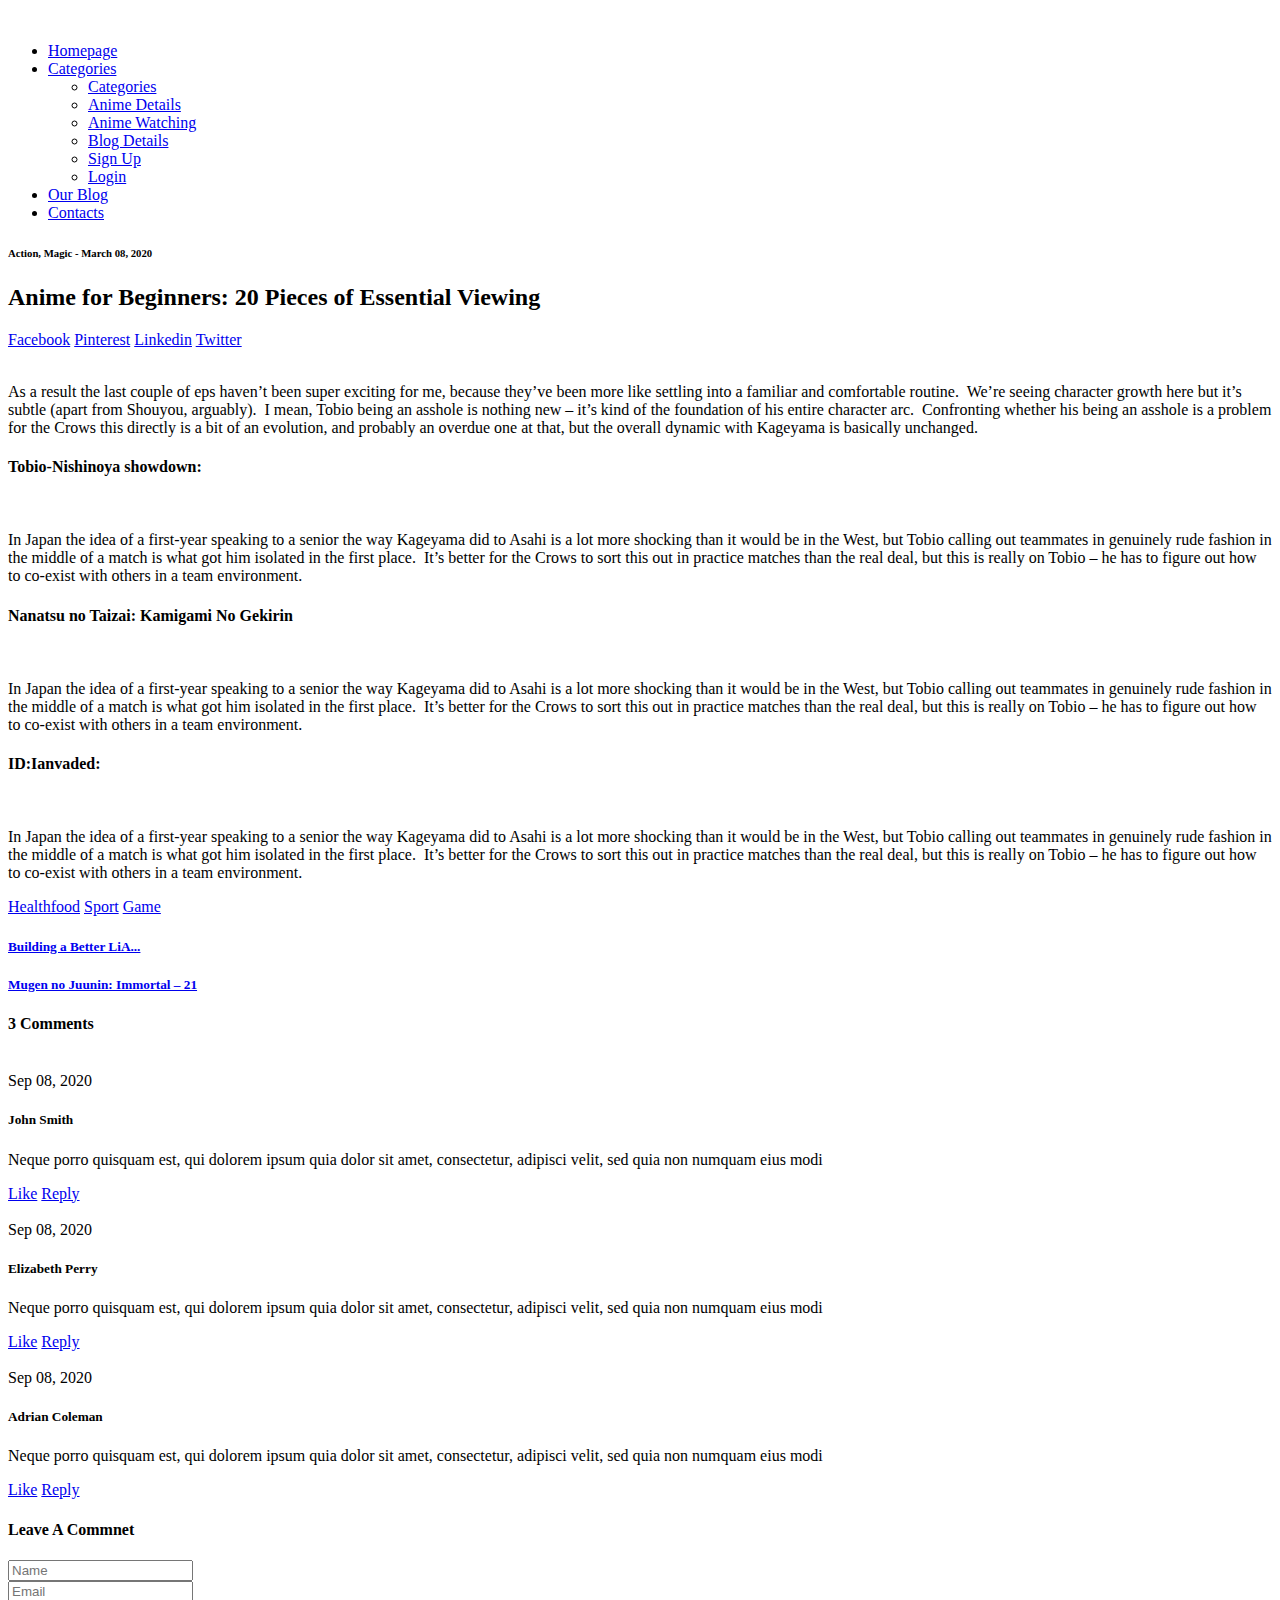
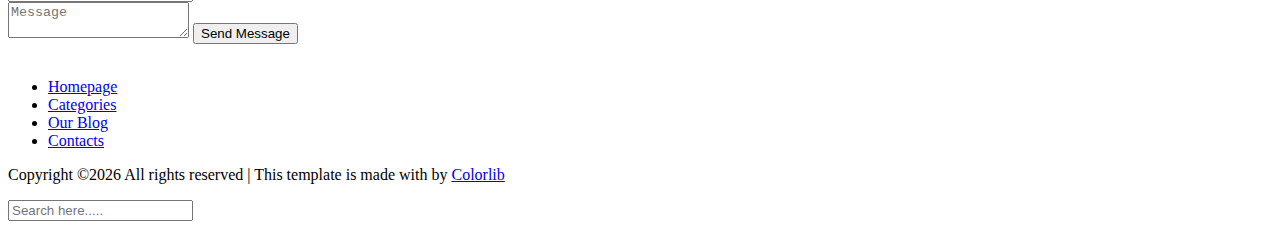
==== src/main/resources/templates/project/blog-details.html @ 60fbdc81 "proejct main design fix" ====
<!DOCTYPE html>
<html lang="zxx">

<head>
    <meta charset="UTF-8">
    <meta name="description" content="Anime Template">
    <meta name="keywords" content="Anime, unica, creative, html">
    <meta name="viewport" content="width=device-width, initial-scale=1.0">
    <meta http-equiv="X-UA-Compatible" content="ie=edge">
    <title>Anime | Template</title>

    <!-- Google Font -->
    <link href="https://fonts.googleapis.com/css2?family=Oswald:wght@300;400;500;600;700&display=swap" rel="stylesheet">
    <link href="https://fonts.googleapis.com/css2?family=Mulish:wght@300;400;500;600;700;800;900&display=swap"
    rel="stylesheet">

    <!-- Css Styles -->
    <link rel="stylesheet" href="css/bootstrap.min.css" type="text/css">
    <link rel="stylesheet" href="css/font-awesome.min.css" type="text/css">
    <link rel="stylesheet" href="css/elegant-icons.css" type="text/css">
    <link rel="stylesheet" href="css/plyr.css" type="text/css">
    <link rel="stylesheet" href="css/nice-select.css" type="text/css">
    <link rel="stylesheet" href="css/owl.carousel.min.css" type="text/css">
    <link rel="stylesheet" href="css/slicknav.min.css" type="text/css">
    <link rel="stylesheet" href="css/style.css" type="text/css">
</head>

<body>
    <!-- Page Preloder -->
    <div id="preloder">
        <div class="loader"></div>
    </div>

    <!-- Header Section Begin -->
    <header class="header">
        <div class="container">
            <div class="row">
                <div class="col-lg-2">
                    <div class="header__logo">
                        <a href="./index.html">
                            <img src="img/logo.png" alt="">
                        </a>
                    </div>
                </div>
                <div class="col-lg-8">
                    <div class="header__nav">
                        <nav class="header__menu mobile-menu">
                            <ul>
                                <li><a href="./index.html">Homepage</a></li>
                                <li><a href="./categories.html">Categories <span class="arrow_carrot-down"></span></a>
                                    <ul class="dropdown">
                                        <li><a href="./categories.html">Categories</a></li>
                                        <li><a href="./anime-details.html">Anime Details</a></li>
                                        <li><a href="./anime-watching.html">Anime Watching</a></li>
                                        <li><a href="./blog-details.html">Blog Details</a></li>
                                        <li><a href="./signup.html">Sign Up</a></li>
                                        <li><a href="./login.html">Login</a></li>
                                    </ul>
                                </li>
                                <li class="active"><a href="./blog.html">Our Blog</a></li>
                                <li><a href="#">Contacts</a></li>
                            </ul>
                        </nav>
                    </div>
                </div>
                <div class="col-lg-2">
                    <div class="header__right">
                        <a href="#" class="search-switch"><span class="icon_search"></span></a>
                        <a href="./login.html"><span class="icon_profile"></span></a>
                    </div>
                </div>
            </div>
            <div id="mobile-menu-wrap"></div>
        </div>
    </header>
    <!-- Header End -->

    <!-- Blog Details Section Begin -->
    <section class="blog-details spad">
        <div class="container">
            <div class="row d-flex justify-content-center">
                <div class="col-lg-8">
                    <div class="blog__details__title">
                        <h6>Action, Magic <span>- March 08, 2020</span></h6>
                        <h2>Anime for Beginners: 20 Pieces of Essential Viewing</h2>
                        <div class="blog__details__social">
                            <a href="#" class="facebook"><i class="fa fa-facebook-square"></i> Facebook</a>
                            <a href="#" class="pinterest"><i class="fa fa-pinterest"></i> Pinterest</a>
                            <a href="#" class="linkedin"><i class="fa fa-linkedin-square"></i> Linkedin</a>
                            <a href="#" class="twitter"><i class="fa fa-twitter-square"></i> Twitter</a>
                        </div>
                    </div>
                </div>
                <div class="col-lg-12">
                    <div class="blog__details__pic">
                        <img src="img/blog/details/blog-details-pic.jpg" alt="">
                    </div>
                </div>
                <div class="col-lg-8">
                    <div class="blog__details__content">
                        <div class="blog__details__text">
                            <p>As a result the last couple of eps haven’t been super exciting for me, because they’ve
                                been more like settling into a familiar and comfortable routine.  We’re seeing character
                                growth here but it’s subtle (apart from Shouyou, arguably).  I mean, Tobio being an
                                asshole is nothing new – it’s kind of the foundation of his entire character arc. 
                                Confronting whether his being an asshole is a problem for the Crows this directly is a
                                bit of an evolution, and probably an overdue one at that, but the overall dynamic with
                            Kageyama is basically unchanged.</p>
                        </div>
                        <div class="blog__details__item__text">
                            <h4>Tobio-Nishinoya showdown:</h4>
                            <img src="img/blog/details/bd-item-1.jpg" alt="">
                            <p>In Japan the idea of a first-year speaking to a senior the way Kageyama did to Asahi is a
                                lot more shocking than it would be in the West, but Tobio calling out teammates in
                                genuinely rude fashion in the middle of a match is what got him isolated in the first
                                place.  It’s better for the Crows to sort this out in practice matches than the real
                                deal, but this is really on Tobio – he has to figure out how to co-exist with others in
                            a team environment.</p>
                        </div>
                        <div class="blog__details__item__text">
                            <h4>Nanatsu no Taizai: Kamigami No Gekirin</h4>
                            <img src="img/blog/details/bd-item-2.jpg" alt="">
                            <p>In Japan the idea of a first-year speaking to a senior the way Kageyama did to Asahi is a
                                lot more shocking than it would be in the West, but Tobio calling out teammates in
                                genuinely rude fashion in the middle of a match is what got him isolated in the first
                                place.  It’s better for the Crows to sort this out in practice matches than the real
                                deal, but this is really on Tobio – he has to figure out how to co-exist with others in
                            a team environment.</p>
                        </div>
                        <div class="blog__details__item__text">
                            <h4>ID:Ianvaded:</h4>
                            <img src="img/blog/details/bd-item-3.jpg" alt="">
                            <p>In Japan the idea of a first-year speaking to a senior the way Kageyama did to Asahi is a
                                lot more shocking than it would be in the West, but Tobio calling out teammates in
                                genuinely rude fashion in the middle of a match is what got him isolated in the first
                                place.  It’s better for the Crows to sort this out in practice matches than the real
                                deal, but this is really on Tobio – he has to figure out how to co-exist with others in
                            a team environment.</p>
                        </div>
                        <div class="blog__details__tags">
                            <a href="#">Healthfood</a>
                            <a href="#">Sport</a>
                            <a href="#">Game</a>
                        </div>
                        <div class="blog__details__btns">
                            <div class="row">
                                <div class="col-lg-6">
                                    <div class="blog__details__btns__item">
                                        <h5><a href="#"><span class="arrow_left"></span> Building a Better LiA...</a>
                                        </h5>
                                    </div>
                                </div>
                                <div class="col-lg-6">
                                    <div class="blog__details__btns__item next__btn">
                                        <h5><a href="#">Mugen no Juunin: Immortal – 21 <span
                                            class="arrow_right"></span></a></h5>
                                        </div>
                                    </div>
                                </div>
                            </div>
                            <div class="blog__details__comment">
                                <h4>3 Comments</h4>
                                <div class="blog__details__comment__item">
                                    <div class="blog__details__comment__item__pic">
                                        <img src="img/blog/details/comment-1.png" alt="">
                                    </div>
                                    <div class="blog__details__comment__item__text">
                                        <span>Sep 08, 2020</span>
                                        <h5>John Smith</h5>
                                        <p>Neque porro quisquam est, qui dolorem ipsum quia dolor sit amet, consectetur,
                                        adipisci velit, sed quia non numquam eius modi</p>
                                        <a href="#">Like</a>
                                        <a href="#">Reply</a>
                                    </div>
                                </div>
                                <div class="blog__details__comment__item blog__details__comment__item--reply">
                                    <div class="blog__details__comment__item__pic">
                                        <img src="img/blog/details/comment-2.png" alt="">
                                    </div>
                                    <div class="blog__details__comment__item__text">
                                        <span>Sep 08, 2020</span>
                                        <h5>Elizabeth Perry</h5>
                                        <p>Neque porro quisquam est, qui dolorem ipsum quia dolor sit amet, consectetur,
                                        adipisci velit, sed quia non numquam eius modi</p>
                                        <a href="#">Like</a>
                                        <a href="#">Reply</a>
                                    </div>
                                </div>
                                <div class="blog__details__comment__item">
                                    <div class="blog__details__comment__item__pic">
                                        <img src="img/blog/details/comment-3.png" alt="">
                                    </div>
                                    <div class="blog__details__comment__item__text">
                                        <span>Sep 08, 2020</span>
                                        <h5>Adrian Coleman</h5>
                                        <p>Neque porro quisquam est, qui dolorem ipsum quia dolor sit amet, consectetur,
                                        adipisci velit, sed quia non numquam eius modi</p>
                                        <a href="#">Like</a>
                                        <a href="#">Reply</a>
                                    </div>
                                </div>
                            </div>
                            <div class="blog__details__form">
                                <h4>Leave A Commnet</h4>
                                <form action="#">
                                    <div class="row">
                                        <div class="col-lg-6 col-md-6 col-sm-6">
                                            <input type="text" placeholder="Name">
                                        </div>
                                        <div class="col-lg-6 col-md-6 col-sm-6">
                                            <input type="text" placeholder="Email">
                                        </div>
                                        <div class="col-lg-12">
                                            <textarea placeholder="Message"></textarea>
                                            <button type="submit" class="site-btn">Send Message</button>
                                        </div>
                                    </div>
                                </form>
                            </div>
                        </div>
                    </div>
                </div>
            </div>
        </section>
        <!-- Blog Details Section End -->

        <!-- Footer Section Begin -->
        <footer class="footer">
            <div class="page-up">
                <a href="#" id="scrollToTopButton"><span class="arrow_carrot-up"></span></a>
            </div>
            <div class="container">
                <div class="row">
                    <div class="col-lg-3">
                        <div class="footer__logo">
                            <a href="./index.html"><img src="img/logo.png" alt=""></a>
                        </div>
                    </div>
                    <div class="col-lg-6">
                        <div class="footer__nav">
                            <ul>
                                <li class="active"><a href="./index.html">Homepage</a></li>
                                <li><a href="./categories.html">Categories</a></li>
                                <li><a href="./blog.html">Our Blog</a></li>
                                <li><a href="#">Contacts</a></li>
                            </ul>
                        </div>
                    </div>
                    <div class="col-lg-3">
                        <p><!-- Link back to Colorlib can't be removed. Template is licensed under CC BY 3.0. -->
                          Copyright &copy;<script>document.write(new Date().getFullYear());</script> All rights reserved | This template is made with <i class="fa fa-heart" aria-hidden="true"></i> by <a href="https://colorlib.com" target="_blank">Colorlib</a>
                          <!-- Link back to Colorlib can't be removed. Template is licensed under CC BY 3.0. --></p>

                      </div>
                  </div>
              </div>
          </footer>
          <!-- Footer Section End -->

          <!-- Search model Begin -->
          <div class="search-model">
            <div class="h-100 d-flex align-items-center justify-content-center">
                <div class="search-close-switch"><i class="icon_close"></i></div>
                <form class="search-model-form">
                    <input type="text" id="search-input" placeholder="Search here.....">
                </form>
            </div>
        </div>
        <!-- Search model end -->

        <!-- Js Plugins -->
        <script src="js/jquery-3.3.1.min.js"></script>
        <script src="js/bootstrap.min.js"></script>
        <script src="js/player.js"></script>
        <script src="js/jquery.nice-select.min.js"></script>
        <script src="js/mixitup.min.js"></script>
        <script src="js/jquery.slicknav.js"></script>
        <script src="js/owl.carousel.min.js"></script>
        <script src="js/main.js"></script>

    </body>

    </html>
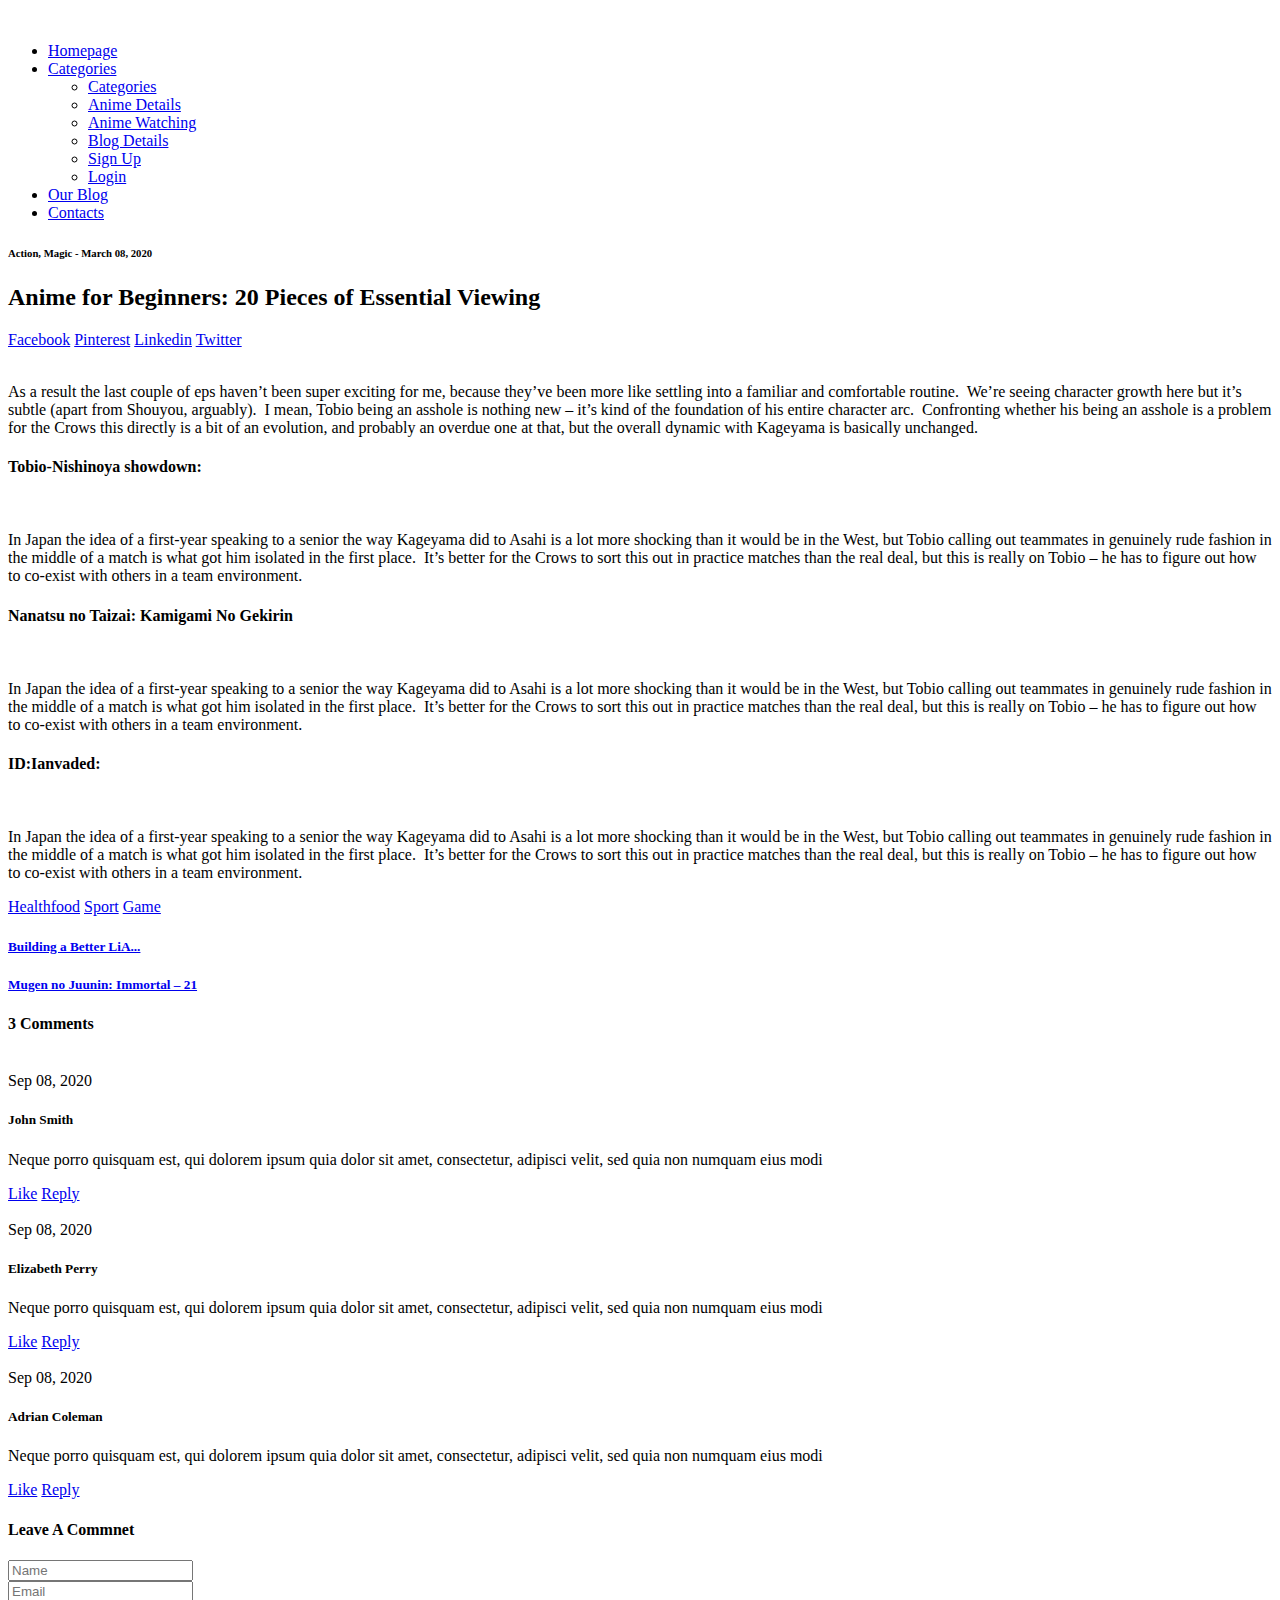
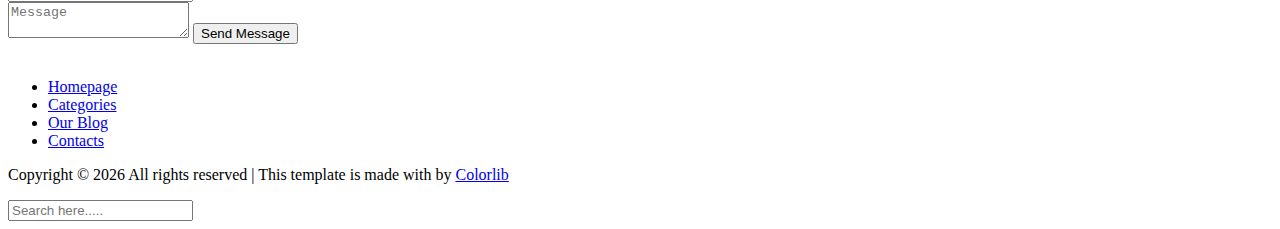
==== commit d2a63306: "project 4days" ====
--- a/src/main/resources/templates/project/blog-details.html
+++ b/src/main/resources/templates/project/blog-details.html
@@ -1,283 +1,291 @@
 <!DOCTYPE html>
 <html lang="zxx">
-
-<head>
-    <meta charset="UTF-8">
-    <meta name="description" content="Anime Template">
-    <meta name="keywords" content="Anime, unica, creative, html">
-    <meta name="viewport" content="width=device-width, initial-scale=1.0">
-    <meta http-equiv="X-UA-Compatible" content="ie=edge">
+  <head>
+    <meta charset="UTF-8" />
+    <meta name="description" content="Anime Template" />
+    <meta name="keywords" content="Anime, unica, creative, html" />
+    <meta name="viewport" content="width=device-width, initial-scale=1.0" />
+    <meta http-equiv="X-UA-Compatible" content="ie=edge" />
     <title>Anime | Template</title>
 
     <!-- Google Font -->
-    <link href="https://fonts.googleapis.com/css2?family=Oswald:wght@300;400;500;600;700&display=swap" rel="stylesheet">
-    <link href="https://fonts.googleapis.com/css2?family=Mulish:wght@300;400;500;600;700;800;900&display=swap"
-    rel="stylesheet">
+    <link href="https://fonts.googleapis.com/css2?family=Oswald:wght@300;400;500;600;700&display=swap" rel="stylesheet" />
+    <link href="https://fonts.googleapis.com/css2?family=Mulish:wght@300;400;500;600;700;800;900&display=swap" rel="stylesheet" />
 
     <!-- Css Styles -->
-    <link rel="stylesheet" href="css/bootstrap.min.css" type="text/css">
-    <link rel="stylesheet" href="css/font-awesome.min.css" type="text/css">
-    <link rel="stylesheet" href="css/elegant-icons.css" type="text/css">
-    <link rel="stylesheet" href="css/plyr.css" type="text/css">
-    <link rel="stylesheet" href="css/nice-select.css" type="text/css">
-    <link rel="stylesheet" href="css/owl.carousel.min.css" type="text/css">
-    <link rel="stylesheet" href="css/slicknav.min.css" type="text/css">
-    <link rel="stylesheet" href="css/style.css" type="text/css">
-</head>
-
-<body>
+    <link rel="stylesheet" href="/css/bootstrap.min.css" type="text/css" />
+    <link rel="stylesheet" href="/css/font-awesome.min.css" type="text/css" />
+    <link rel="stylesheet" href="/css/elegant-icons.css" type="text/css" />
+    <link rel="stylesheet" href="/css/plyr.css" type="text/css" />
+    <link rel="stylesheet" href="/css/nice-select.css" type="text/css" />
+    <link rel="stylesheet" href="/css/owl.carousel.min.css" type="text/css" />
+    <link rel="stylesheet" href="/css/slicknav.min.css" type="text/css" />
+    <link rel="stylesheet" href="/css/style.css" type="text/css" />
+  </head>
+
+  <body>
     <!-- Page Preloder -->
     <div id="preloder">
-        <div class="loader"></div>
+      <div class="loader"></div>
     </div>
 
     <!-- Header Section Begin -->
     <header class="header">
-        <div class="container">
-            <div class="row">
-                <div class="col-lg-2">
-                    <div class="header__logo">
-                        <a href="./index.html">
-                            <img src="img/logo.png" alt="">
-                        </a>
-                    </div>
-                </div>
-                <div class="col-lg-8">
-                    <div class="header__nav">
-                        <nav class="header__menu mobile-menu">
-                            <ul>
-                                <li><a href="./index.html">Homepage</a></li>
-                                <li><a href="./categories.html">Categories <span class="arrow_carrot-down"></span></a>
-                                    <ul class="dropdown">
-                                        <li><a href="./categories.html">Categories</a></li>
-                                        <li><a href="./anime-details.html">Anime Details</a></li>
-                                        <li><a href="./anime-watching.html">Anime Watching</a></li>
-                                        <li><a href="./blog-details.html">Blog Details</a></li>
-                                        <li><a href="./signup.html">Sign Up</a></li>
-                                        <li><a href="./login.html">Login</a></li>
-                                    </ul>
-                                </li>
-                                <li class="active"><a href="./blog.html">Our Blog</a></li>
-                                <li><a href="#">Contacts</a></li>
-                            </ul>
-                        </nav>
-                    </div>
-                </div>
-                <div class="col-lg-2">
-                    <div class="header__right">
-                        <a href="#" class="search-switch"><span class="icon_search"></span></a>
-                        <a href="./login.html"><span class="icon_profile"></span></a>
-                    </div>
-                </div>
-            </div>
-            <div id="mobile-menu-wrap"></div>
+      <div class="container">
+        <div class="row">
+          <div class="col-lg-2">
+            <div class="header__logo">
+              <a href="./index.html">
+                <img src="img/logo.png" alt="" />
+              </a>
+            </div>
+          </div>
+          <div class="col-lg-8">
+            <div class="header__nav">
+              <nav class="header__menu mobile-menu">
+                <ul>
+                  <li><a href="./index.html">Homepage</a></li>
+                  <li>
+                    <a href="./categories.html">Categories <span class="arrow_carrot-down"></span></a>
+                    <ul class="dropdown">
+                      <li><a href="./categories.html">Categories</a></li>
+                      <li><a href="./anime-details.html">Anime Details</a></li>
+                      <li><a href="./anime-watching.html">Anime Watching</a></li>
+                      <li><a href="./blog-details.html">Blog Details</a></li>
+                      <li><a href="./signup.html">Sign Up</a></li>
+                      <li><a href="./login.html">Login</a></li>
+                    </ul>
+                  </li>
+                  <li class="active"><a href="./blog.html">Our Blog</a></li>
+                  <li><a href="#">Contacts</a></li>
+                </ul>
+              </nav>
+            </div>
+          </div>
+          <div class="col-lg-2">
+            <div class="header__right">
+              <a href="#" class="search-switch"><span class="icon_search"></span></a>
+              <a href="./login.html"><span class="icon_profile"></span></a>
+            </div>
+          </div>
         </div>
+        <div id="mobile-menu-wrap"></div>
+      </div>
     </header>
     <!-- Header End -->
 
     <!-- Blog Details Section Begin -->
     <section class="blog-details spad">
-        <div class="container">
-            <div class="row d-flex justify-content-center">
-                <div class="col-lg-8">
-                    <div class="blog__details__title">
-                        <h6>Action, Magic <span>- March 08, 2020</span></h6>
-                        <h2>Anime for Beginners: 20 Pieces of Essential Viewing</h2>
-                        <div class="blog__details__social">
-                            <a href="#" class="facebook"><i class="fa fa-facebook-square"></i> Facebook</a>
-                            <a href="#" class="pinterest"><i class="fa fa-pinterest"></i> Pinterest</a>
-                            <a href="#" class="linkedin"><i class="fa fa-linkedin-square"></i> Linkedin</a>
-                            <a href="#" class="twitter"><i class="fa fa-twitter-square"></i> Twitter</a>
-                        </div>
-                    </div>
-                </div>
-                <div class="col-lg-12">
-                    <div class="blog__details__pic">
-                        <img src="img/blog/details/blog-details-pic.jpg" alt="">
-                    </div>
-                </div>
-                <div class="col-lg-8">
-                    <div class="blog__details__content">
-                        <div class="blog__details__text">
-                            <p>As a result the last couple of eps haven’t been super exciting for me, because they’ve
-                                been more like settling into a familiar and comfortable routine.  We’re seeing character
-                                growth here but it’s subtle (apart from Shouyou, arguably).  I mean, Tobio being an
-                                asshole is nothing new – it’s kind of the foundation of his entire character arc. 
-                                Confronting whether his being an asshole is a problem for the Crows this directly is a
-                                bit of an evolution, and probably an overdue one at that, but the overall dynamic with
-                            Kageyama is basically unchanged.</p>
-                        </div>
-                        <div class="blog__details__item__text">
-                            <h4>Tobio-Nishinoya showdown:</h4>
-                            <img src="img/blog/details/bd-item-1.jpg" alt="">
-                            <p>In Japan the idea of a first-year speaking to a senior the way Kageyama did to Asahi is a
-                                lot more shocking than it would be in the West, but Tobio calling out teammates in
-                                genuinely rude fashion in the middle of a match is what got him isolated in the first
-                                place.  It’s better for the Crows to sort this out in practice matches than the real
-                                deal, but this is really on Tobio – he has to figure out how to co-exist with others in
-                            a team environment.</p>
-                        </div>
-                        <div class="blog__details__item__text">
-                            <h4>Nanatsu no Taizai: Kamigami No Gekirin</h4>
-                            <img src="img/blog/details/bd-item-2.jpg" alt="">
-                            <p>In Japan the idea of a first-year speaking to a senior the way Kageyama did to Asahi is a
-                                lot more shocking than it would be in the West, but Tobio calling out teammates in
-                                genuinely rude fashion in the middle of a match is what got him isolated in the first
-                                place.  It’s better for the Crows to sort this out in practice matches than the real
-                                deal, but this is really on Tobio – he has to figure out how to co-exist with others in
-                            a team environment.</p>
-                        </div>
-                        <div class="blog__details__item__text">
-                            <h4>ID:Ianvaded:</h4>
-                            <img src="img/blog/details/bd-item-3.jpg" alt="">
-                            <p>In Japan the idea of a first-year speaking to a senior the way Kageyama did to Asahi is a
-                                lot more shocking than it would be in the West, but Tobio calling out teammates in
-                                genuinely rude fashion in the middle of a match is what got him isolated in the first
-                                place.  It’s better for the Crows to sort this out in practice matches than the real
-                                deal, but this is really on Tobio – he has to figure out how to co-exist with others in
-                            a team environment.</p>
-                        </div>
-                        <div class="blog__details__tags">
-                            <a href="#">Healthfood</a>
-                            <a href="#">Sport</a>
-                            <a href="#">Game</a>
-                        </div>
-                        <div class="blog__details__btns">
-                            <div class="row">
-                                <div class="col-lg-6">
-                                    <div class="blog__details__btns__item">
-                                        <h5><a href="#"><span class="arrow_left"></span> Building a Better LiA...</a>
-                                        </h5>
-                                    </div>
-                                </div>
-                                <div class="col-lg-6">
-                                    <div class="blog__details__btns__item next__btn">
-                                        <h5><a href="#">Mugen no Juunin: Immortal – 21 <span
-                                            class="arrow_right"></span></a></h5>
-                                        </div>
-                                    </div>
-                                </div>
-                            </div>
-                            <div class="blog__details__comment">
-                                <h4>3 Comments</h4>
-                                <div class="blog__details__comment__item">
-                                    <div class="blog__details__comment__item__pic">
-                                        <img src="img/blog/details/comment-1.png" alt="">
-                                    </div>
-                                    <div class="blog__details__comment__item__text">
-                                        <span>Sep 08, 2020</span>
-                                        <h5>John Smith</h5>
-                                        <p>Neque porro quisquam est, qui dolorem ipsum quia dolor sit amet, consectetur,
-                                        adipisci velit, sed quia non numquam eius modi</p>
-                                        <a href="#">Like</a>
-                                        <a href="#">Reply</a>
-                                    </div>
-                                </div>
-                                <div class="blog__details__comment__item blog__details__comment__item--reply">
-                                    <div class="blog__details__comment__item__pic">
-                                        <img src="img/blog/details/comment-2.png" alt="">
-                                    </div>
-                                    <div class="blog__details__comment__item__text">
-                                        <span>Sep 08, 2020</span>
-                                        <h5>Elizabeth Perry</h5>
-                                        <p>Neque porro quisquam est, qui dolorem ipsum quia dolor sit amet, consectetur,
-                                        adipisci velit, sed quia non numquam eius modi</p>
-                                        <a href="#">Like</a>
-                                        <a href="#">Reply</a>
-                                    </div>
-                                </div>
-                                <div class="blog__details__comment__item">
-                                    <div class="blog__details__comment__item__pic">
-                                        <img src="img/blog/details/comment-3.png" alt="">
-                                    </div>
-                                    <div class="blog__details__comment__item__text">
-                                        <span>Sep 08, 2020</span>
-                                        <h5>Adrian Coleman</h5>
-                                        <p>Neque porro quisquam est, qui dolorem ipsum quia dolor sit amet, consectetur,
-                                        adipisci velit, sed quia non numquam eius modi</p>
-                                        <a href="#">Like</a>
-                                        <a href="#">Reply</a>
-                                    </div>
-                                </div>
-                            </div>
-                            <div class="blog__details__form">
-                                <h4>Leave A Commnet</h4>
-                                <form action="#">
-                                    <div class="row">
-                                        <div class="col-lg-6 col-md-6 col-sm-6">
-                                            <input type="text" placeholder="Name">
-                                        </div>
-                                        <div class="col-lg-6 col-md-6 col-sm-6">
-                                            <input type="text" placeholder="Email">
-                                        </div>
-                                        <div class="col-lg-12">
-                                            <textarea placeholder="Message"></textarea>
-                                            <button type="submit" class="site-btn">Send Message</button>
-                                        </div>
-                                    </div>
-                                </form>
-                            </div>
-                        </div>
-                    </div>
-                </div>
-            </div>
-        </section>
-        <!-- Blog Details Section End -->
-
-        <!-- Footer Section Begin -->
-        <footer class="footer">
-            <div class="page-up">
-                <a href="#" id="scrollToTopButton"><span class="arrow_carrot-up"></span></a>
-            </div>
-            <div class="container">
+      <div class="container">
+        <div class="row d-flex justify-content-center">
+          <div class="col-lg-8">
+            <div class="blog__details__title">
+              <h6>Action, Magic <span>- March 08, 2020</span></h6>
+              <h2>Anime for Beginners: 20 Pieces of Essential Viewing</h2>
+              <div class="blog__details__social">
+                <a href="#" class="facebook"><i class="fa fa-facebook-square"></i> Facebook</a>
+                <a href="#" class="pinterest"><i class="fa fa-pinterest"></i> Pinterest</a>
+                <a href="#" class="linkedin"><i class="fa fa-linkedin-square"></i> Linkedin</a>
+                <a href="#" class="twitter"><i class="fa fa-twitter-square"></i> Twitter</a>
+              </div>
+            </div>
+          </div>
+          <div class="col-lg-12">
+            <div class="blog__details__pic">
+              <img src="/img/blog/details/blog-details-pic.jpg" alt="" />
+            </div>
+          </div>
+          <div class="col-lg-8">
+            <div class="blog__details__content">
+              <div class="blog__details__text">
+                <p>
+                  As a result the last couple of eps haven’t been super exciting for me, because they’ve been more like settling into a familiar and
+                  comfortable routine.  We’re seeing character growth here but it’s subtle (apart from Shouyou, arguably).  I mean, Tobio being an
+                  asshole is nothing new – it’s kind of the foundation of his entire character arc.  Confronting whether his being an asshole is a
+                  problem for the Crows this directly is a bit of an evolution, and probably an overdue one at that, but the overall dynamic with
+                  Kageyama is basically unchanged.
+                </p>
+              </div>
+              <div class="blog__details__item__text">
+                <h4>Tobio-Nishinoya showdown:</h4>
+                <img src="/img/blog/details/bd-item-1.jpg" alt="" />
+                <p>
+                  In Japan the idea of a first-year speaking to a senior the way Kageyama did to Asahi is a lot more shocking than it would be in the
+                  West, but Tobio calling out teammates in genuinely rude fashion in the middle of a match is what got him isolated in the first
+                  place.  It’s better for the Crows to sort this out in practice matches than the real deal, but this is really on Tobio – he has to
+                  figure out how to co-exist with others in a team environment.
+                </p>
+              </div>
+              <div class="blog__details__item__text">
+                <h4>Nanatsu no Taizai: Kamigami No Gekirin</h4>
+                <img src="/img/blog/details/bd-item-2.jpg" alt="" />
+                <p>
+                  In Japan the idea of a first-year speaking to a senior the way Kageyama did to Asahi is a lot more shocking than it would be in the
+                  West, but Tobio calling out teammates in genuinely rude fashion in the middle of a match is what got him isolated in the first
+                  place.  It’s better for the Crows to sort this out in practice matches than the real deal, but this is really on Tobio – he has to
+                  figure out how to co-exist with others in a team environment.
+                </p>
+              </div>
+              <div class="blog__details__item__text">
+                <h4>ID:Ianvaded:</h4>
+                <img src="/img/blog/details/bd-item-3.jpg" alt="" />
+                <p>
+                  In Japan the idea of a first-year speaking to a senior the way Kageyama did to Asahi is a lot more shocking than it would be in the
+                  West, but Tobio calling out teammates in genuinely rude fashion in the middle of a match is what got him isolated in the first
+                  place.  It’s better for the Crows to sort this out in practice matches than the real deal, but this is really on Tobio – he has to
+                  figure out how to co-exist with others in a team environment.
+                </p>
+              </div>
+              <div class="blog__details__tags">
+                <a href="#">Healthfood</a>
+                <a href="#">Sport</a>
+                <a href="#">Game</a>
+              </div>
+              <div class="blog__details__btns">
                 <div class="row">
-                    <div class="col-lg-3">
-                        <div class="footer__logo">
-                            <a href="./index.html"><img src="img/logo.png" alt=""></a>
-                        </div>
-                    </div>
-                    <div class="col-lg-6">
-                        <div class="footer__nav">
-                            <ul>
-                                <li class="active"><a href="./index.html">Homepage</a></li>
-                                <li><a href="./categories.html">Categories</a></li>
-                                <li><a href="./blog.html">Our Blog</a></li>
-                                <li><a href="#">Contacts</a></li>
-                            </ul>
-                        </div>
-                    </div>
-                    <div class="col-lg-3">
-                        <p><!-- Link back to Colorlib can't be removed. Template is licensed under CC BY 3.0. -->
-                          Copyright &copy;<script>document.write(new Date().getFullYear());</script> All rights reserved | This template is made with <i class="fa fa-heart" aria-hidden="true"></i> by <a href="https://colorlib.com" target="_blank">Colorlib</a>
-                          <!-- Link back to Colorlib can't be removed. Template is licensed under CC BY 3.0. --></p>
-
-                      </div>
-                  </div>
-              </div>
-          </footer>
-          <!-- Footer Section End -->
-
-          <!-- Search model Begin -->
-          <div class="search-model">
-            <div class="h-100 d-flex align-items-center justify-content-center">
-                <div class="search-close-switch"><i class="icon_close"></i></div>
-                <form class="search-model-form">
-                    <input type="text" id="search-input" placeholder="Search here.....">
+                  <div class="col-lg-6">
+                    <div class="blog__details__btns__item">
+                      <h5>
+                        <a href="#"><span class="arrow_left"></span> Building a Better LiA...</a>
+                      </h5>
+                    </div>
+                  </div>
+                  <div class="col-lg-6">
+                    <div class="blog__details__btns__item next__btn">
+                      <h5>
+                        <a href="#">Mugen no Juunin: Immortal – 21 <span class="arrow_right"></span></a>
+                      </h5>
+                    </div>
+                  </div>
+                </div>
+              </div>
+              <div class="blog__details__comment">
+                <h4>3 Comments</h4>
+                <div class="blog__details__comment__item">
+                  <div class="blog__details__comment__item__pic">
+                    <img src="/img/blog/details/comment-1.png" alt="" />
+                  </div>
+                  <div class="blog__details__comment__item__text">
+                    <span>Sep 08, 2020</span>
+                    <h5>John Smith</h5>
+                    <p>
+                      Neque porro quisquam est, qui dolorem ipsum quia dolor sit amet, consectetur, adipisci velit, sed quia non numquam eius modi
+                    </p>
+                    <a href="#">Like</a>
+                    <a href="#">Reply</a>
+                  </div>
+                </div>
+                <div class="blog__details__comment__item blog__details__comment__item--reply">
+                  <div class="blog__details__comment__item__pic">
+                    <img src="/img/blog/details/comment-2.png" alt="" />
+                  </div>
+                  <div class="blog__details__comment__item__text">
+                    <span>Sep 08, 2020</span>
+                    <h5>Elizabeth Perry</h5>
+                    <p>
+                      Neque porro quisquam est, qui dolorem ipsum quia dolor sit amet, consectetur, adipisci velit, sed quia non numquam eius modi
+                    </p>
+                    <a href="#">Like</a>
+                    <a href="#">Reply</a>
+                  </div>
+                </div>
+                <div class="blog__details__comment__item">
+                  <div class="blog__details__comment__item__pic">
+                    <img src="img/blog/details/comment-3.png" alt="" />
+                  </div>
+                  <div class="blog__details__comment__item__text">
+                    <span>Sep 08, 2020</span>
+                    <h5>Adrian Coleman</h5>
+                    <p>
+                      Neque porro quisquam est, qui dolorem ipsum quia dolor sit amet, consectetur, adipisci velit, sed quia non numquam eius modi
+                    </p>
+                    <a href="#">Like</a>
+                    <a href="#">Reply</a>
+                  </div>
+                </div>
+              </div>
+              <div class="blog__details__form">
+                <h4>Leave A Commnet</h4>
+                <form action="#">
+                  <div class="row">
+                    <div class="col-lg-6 col-md-6 col-sm-6">
+                      <input type="text" placeholder="Name" />
+                    </div>
+                    <div class="col-lg-6 col-md-6 col-sm-6">
+                      <input type="text" placeholder="Email" />
+                    </div>
+                    <div class="col-lg-12">
+                      <textarea placeholder="Message"></textarea>
+                      <button type="submit" class="site-btn">Send Message</button>
+                    </div>
+                  </div>
                 </form>
-            </div>
+              </div>
+            </div>
+          </div>
         </div>
-        <!-- Search model end -->
-
-        <!-- Js Plugins -->
-        <script src="js/jquery-3.3.1.min.js"></script>
-        <script src="js/bootstrap.min.js"></script>
-        <script src="js/player.js"></script>
-        <script src="js/jquery.nice-select.min.js"></script>
-        <script src="js/mixitup.min.js"></script>
-        <script src="js/jquery.slicknav.js"></script>
-        <script src="js/owl.carousel.min.js"></script>
-        <script src="js/main.js"></script>
-
-    </body>
-
-    </html>+      </div>
+    </section>
+    <!-- Blog Details Section End -->
+
+    <!-- Footer Section Begin -->
+    <footer class="footer">
+      <div class="page-up">
+        <a href="#" id="scrollToTopButton"><span class="arrow_carrot-up"></span></a>
+      </div>
+      <div class="container">
+        <div class="row">
+          <div class="col-lg-3">
+            <div class="footer__logo">
+              <a href="./index.html"><img src="/img/logo.png" alt="" /></a>
+            </div>
+          </div>
+          <div class="col-lg-6">
+            <div class="footer__nav">
+              <ul>
+                <li class="active"><a href="./index.html">Homepage</a></li>
+                <li><a href="./categories.html">Categories</a></li>
+                <li><a href="./blog.html">Our Blog</a></li>
+                <li><a href="#">Contacts</a></li>
+              </ul>
+            </div>
+          </div>
+          <div class="col-lg-3">
+            <p>
+              <!-- Link back to Colorlib can't be removed. Template is licensed under CC BY 3.0. -->
+              Copyright &copy;
+              <script>
+                document.write(new Date().getFullYear());
+              </script>
+              All rights reserved | This template is made with <i class="fa fa-heart" aria-hidden="true"></i> by
+              <a href="https://colorlib.com" target="_blank">Colorlib</a>
+              <!-- Link back to Colorlib can't be removed. Template is licensed under CC BY 3.0. -->
+            </p>
+          </div>
+        </div>
+      </div>
+    </footer>
+    <!-- Footer Section End -->
+
+    <!-- Search model Begin -->
+    <div class="search-model">
+      <div class="h-100 d-flex align-items-center justify-content-center">
+        <div class="search-close-switch"><i class="icon_close"></i></div>
+        <form class="search-model-form">
+          <input type="text" id="search-input" placeholder="Search here....." />
+        </form>
+      </div>
+    </div>
+    <!-- Search model end -->
+
+    <!-- Js Plugins -->
+    <script src="/js/jquery-3.3.1.min.js"></script>
+    <script src="/js/bootstrap.min.js"></script>
+    <script src="/js/player.js"></script>
+    <script src="/js/jquery.nice-select.min.js"></script>
+    <script src="/js/mixitup.min.js"></script>
+    <script src="/js/jquery.slicknav.js"></script>
+    <script src="/js/owl.carousel.min.js"></script>
+    <script src="/js/main.js"></script>
+  </body>
+</html>
